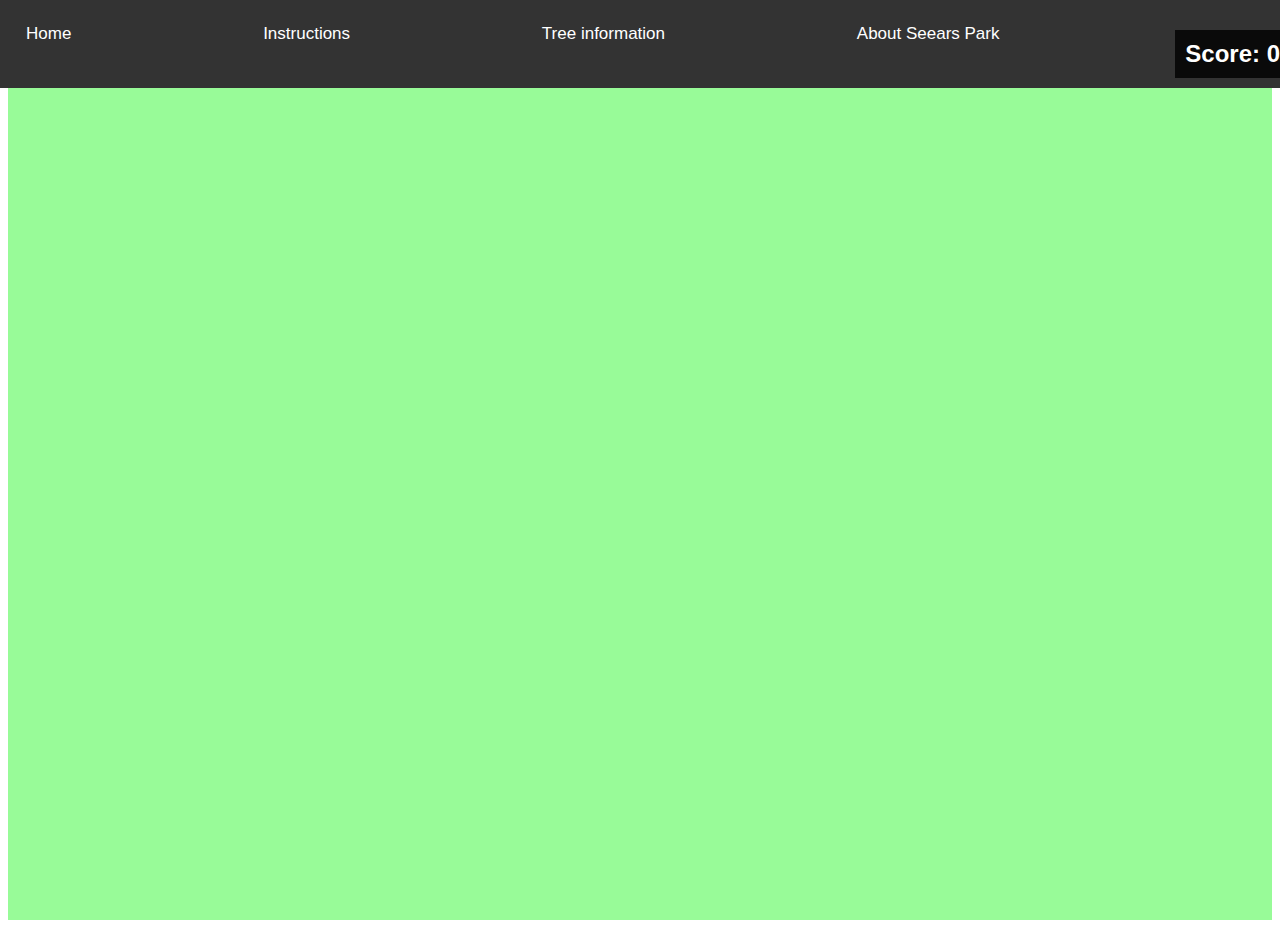
==== index.html @ ac099069 "update nav bar" ====
<!DOCTYPE html>
<html lang="en">

<head>
  <meta charset="UTF-8">
  <title>Seears Park Tree-sure Trail</title>
  <link rel="stylesheet" href="styles.css">
  <script src="script.js"></script>
  
<script async defer
  src="https://maps.googleapis.com/maps/api/js?key=AIzaSyCcPEL3GsHaFKvBHv1gX2ergBKIA1HIq3o&callback=initMap&libraries=geometry">
</script>
</head>

  <!-- Navbar -->
<body>
  <div class="navbar">
    <a href="https://rosalindhook.github.io/YourSpace_treasurehunt/">Home</a>
    <a href="https://rosalindhook.github.io/YourSpace_treasurehunt/instructions/">Instructions</a>
    <a href="https://rosalindhook.github.io/YourSpace_treasurehunt/information/">Tree information</a>
    <a href="https://rosalindhook.github.io/YourSpace_treasurehunt/about/">About Seears Park</a>
    <span id="score">Score: 0</span>
  </div>

<!-- Main page content -->

<!-- Main map -->
<div id="tree_map"></div>

<!-- Pop-up box content when object found -->
  <div class="popup" id="popupBox">
    <img id="popupImage" src="" alt="Found Object">
    <p id="popupInfo"></p>
    <button onclick="closePopup()">Close</button>
    </div>

</body>

</html>
---- styles.css ----
/* Top navigation bar */
.navbar {
  font-family: "Arial", sans-serif;
  position: fixed;
  top: 0;
  left: 0;
  width: 100%;
  background-color: #333;
  color: #fff;
  display: flex;
  justify-content: space-between;
  padding: 10px;
  z-index: 9999;
}

.navbar a {
  font-size: 16px;
  float: left;
  color: white;
  text-align: center;
  padding: 14px 16px;
  text-decoration: none;
  font-size: 17px;
}

.navbar a:hover {
  background-color: #ddd;
  color: black;
}

/* Styling for the user's score */
#score {
  position: relative;
  z-index: 1;
  font-size: 24px;
  font-weight: bold;
  color: white;
  background-color: rgba(0, 0, 0, 0.8);
  padding: 10px;
  margin-top: 20px; /* Adjust this value as needed */
}

.content {
  padding-top: 60px; /* Adjust the top padding to accommodate the navbar */
}

.instructions {
  font-family: "Arial", sans-serif;
  margin-top: 20px; /* Adjust the margin as desired */
}

/* Main map */
#tree_map {
  margin-top: 20px; /* Adjust the margin as desired */
  height: 100vh; /* Use 100% height of viewport or adjust as needed */
  width: 100%;
  background-color: palegreen;
}

/* Styles for the pop-up box */
 
.popup {
    display: none;
    position: fixed;
    top: 50%;
    left: 50%;
    transform: translate(-50%, -50%);
    background-color: #ffffff;
    border: 1px solid #000000;
    box-shadow: 0 0 5px rgba(0, 0, 0, 0.3);
    padding: 20px;
    z-index: 9999;
    max-width: 400px;
}

.popup img {
    max-width: 100%;
    height: auto;
    margin-bottom: 10px;
}

.popup p {
    margin-bottom: 10px;
}

.popup button {
    padding: 10px 20px;
    background-color: #337ab7;
    color: #ffffff;
    border: none;
    cursor: pointer;
    font-size: 16px;
}

.popup button:hover {
    background-color: #23527c;
}
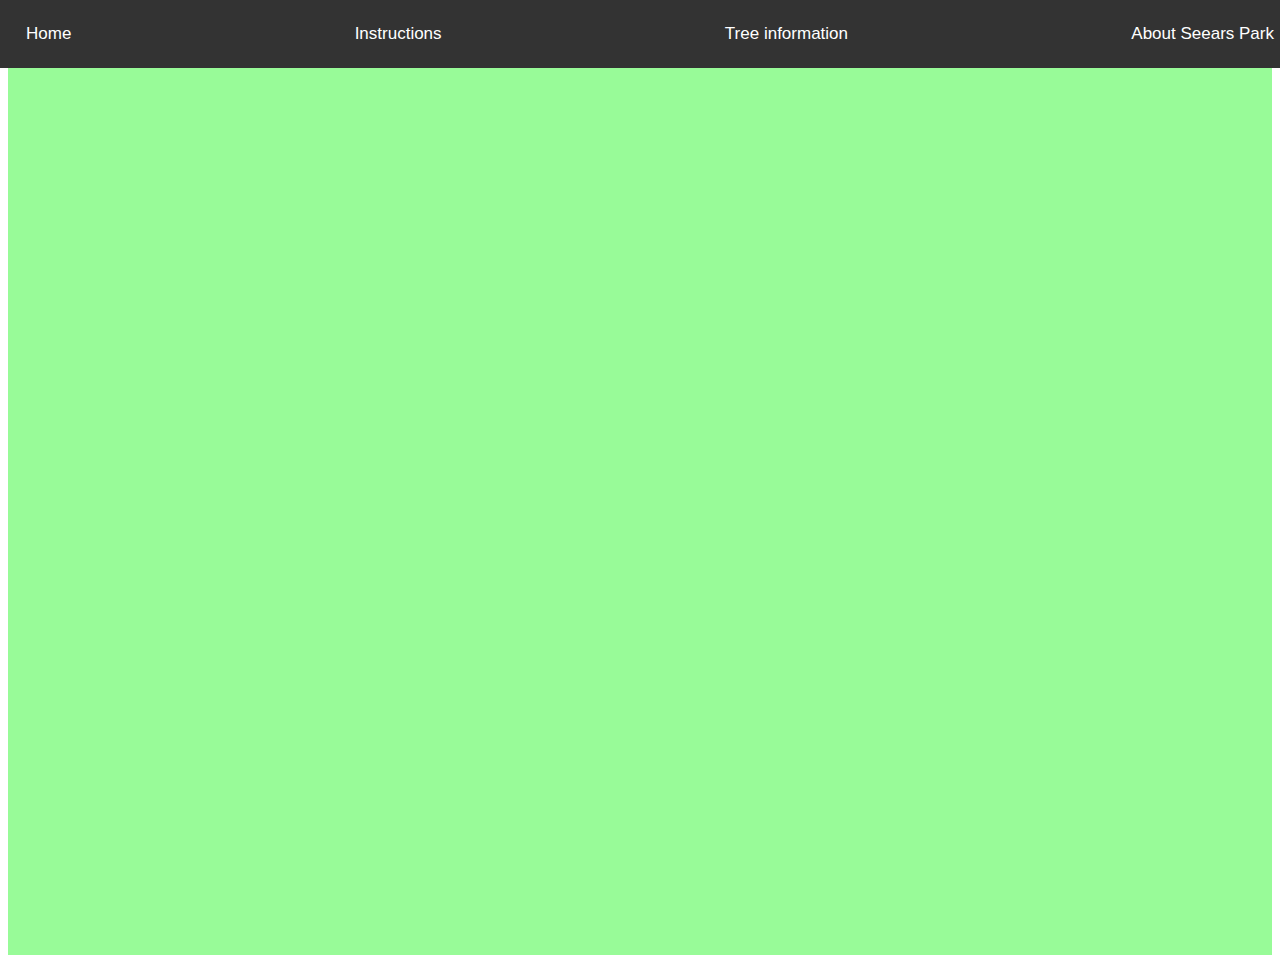
==== commit cb7d7acd: "Update index.html" ====
--- a/index.html
+++ b/index.html
@@ -15,10 +15,11 @@
   <!-- Navbar -->
 <body>
   <div class="navbar">
-    <a href="https://rosalindhook.github.io/YourSpace_treasurehunt/">Home</a>
-    <a href="https://rosalindhook.github.io/YourSpace_treasurehunt/instructions/">Instructions</a>
-    <a href="https://rosalindhook.github.io/YourSpace_treasurehunt/information/">Tree information</a>
-    <a href="https://rosalindhook.github.io/YourSpace_treasurehunt/about/">About Seears Park</a>
+    <a href="index.html" target="_blank" >Home</a>
+    <a href="instructions.html" target="_blank" >Instructions</a>
+    <a href="information.html" target="_blank" >Tree information</a>
+    <a href="about.html" target="_blank" >About Seears Park</a>
+  </div>
     <span id="score">Score: 0</span>
   </div>
 
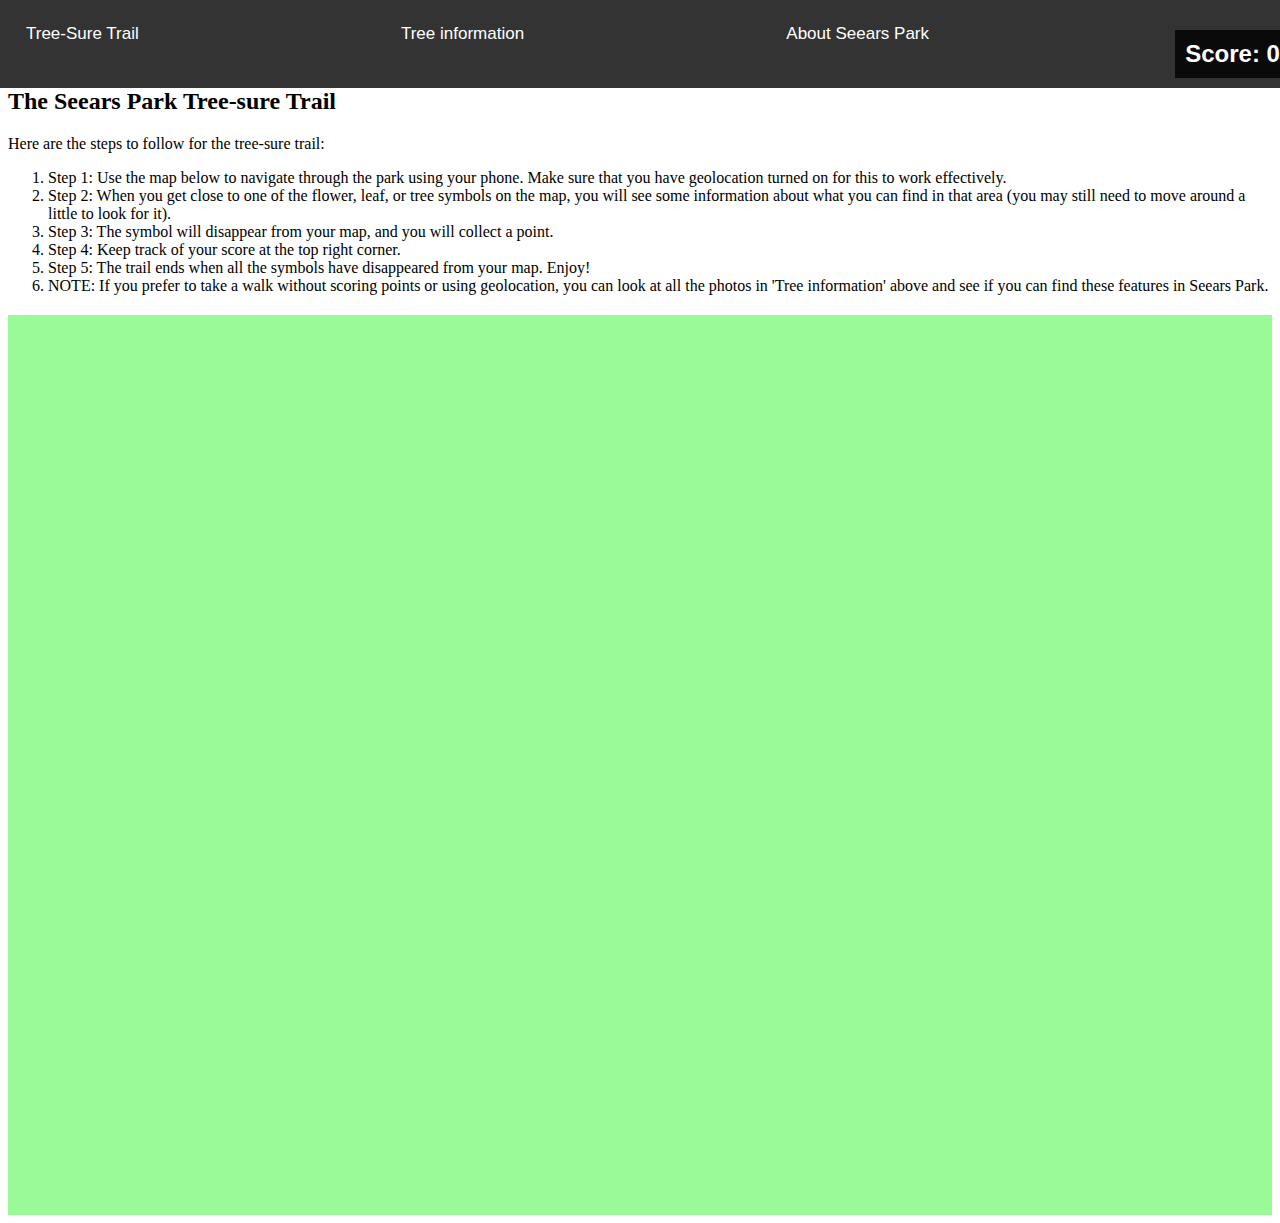
==== commit bf632a0a: "Update index.html" ====
--- a/index.html
+++ b/index.html
@@ -15,16 +15,27 @@
   <!-- Navbar -->
 <body>
   <div class="navbar">
-    <a href="index.html" target="_blank" >Home</a>
-    <a href="instructions.html" target="_blank" >Instructions</a>
+    <a href="index.html" target="_blank" >Tree-Sure Trail</a>
     <a href="information.html" target="_blank" >Tree information</a>
     <a href="about.html" target="_blank" >About Seears Park</a>
-  </div>
     <span id="score">Score: 0</span>
   </div>
 
-<!-- Main page content -->
+  <!-- Instructions content -->
+  <div class="content">
+    <h2>The Seears Park Tree-sure Trail</h2>
+    <p>Here are the steps to follow for the tree-sure trail:</p>
+    <ol>
+      <li>Step 1: Use the map below to navigate through the park using your phone. Make sure that you have geolocation turned on for this to work effectively.</li>
+      <li>Step 2: When you get close to one of the flower, leaf, or tree symbols on the map, you will see some information about what you can find in that area (you may still need to move around a little to look for it).</li>
+      <li>Step 3: The symbol will disappear from your map, and you will collect a point.</li>
+      <li>Step 4: Keep track of your score at the top right corner.</li>
+      <li>Step 5: The trail ends when all the symbols have disappeared from your map. Enjoy!</li>
+      <li>NOTE: If you prefer to take a walk without scoring points or using geolocation, you can look at all the photos in 'Tree information' above and see if you can find these features in Seears Park.</li>
+    </ol>
+  </div>
 
+  
 <!-- Main map -->
 <div id="tree_map"></div>
 
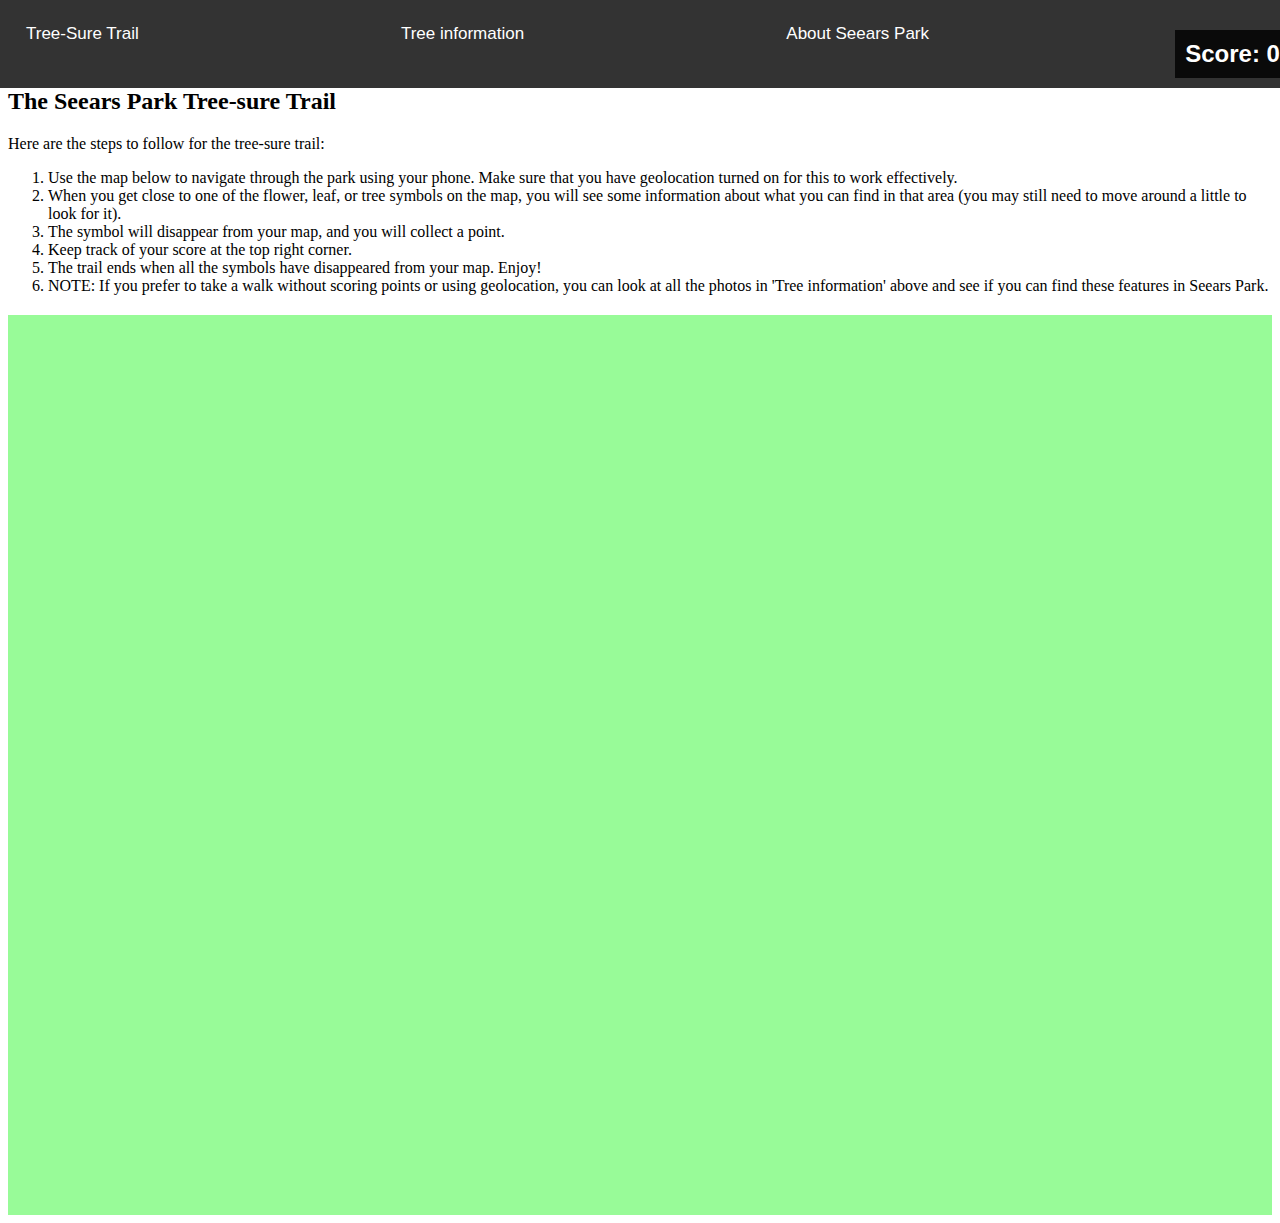
==== commit 3bf609c0: "Update index.html" ====
--- a/index.html
+++ b/index.html
@@ -26,11 +26,11 @@
     <h2>The Seears Park Tree-sure Trail</h2>
     <p>Here are the steps to follow for the tree-sure trail:</p>
     <ol>
-      <li>Step 1: Use the map below to navigate through the park using your phone. Make sure that you have geolocation turned on for this to work effectively.</li>
-      <li>Step 2: When you get close to one of the flower, leaf, or tree symbols on the map, you will see some information about what you can find in that area (you may still need to move around a little to look for it).</li>
-      <li>Step 3: The symbol will disappear from your map, and you will collect a point.</li>
-      <li>Step 4: Keep track of your score at the top right corner.</li>
-      <li>Step 5: The trail ends when all the symbols have disappeared from your map. Enjoy!</li>
+      <li>Use the map below to navigate through the park using your phone. Make sure that you have geolocation turned on for this to work effectively.</li>
+      <li>When you get close to one of the flower, leaf, or tree symbols on the map, you will see some information about what you can find in that area (you may still need to move around a little to look for it).</li>
+      <li>The symbol will disappear from your map, and you will collect a point.</li>
+      <li>Keep track of your score at the top right corner.</li>
+      <li>The trail ends when all the symbols have disappeared from your map. Enjoy!</li>
       <li>NOTE: If you prefer to take a walk without scoring points or using geolocation, you can look at all the photos in 'Tree information' above and see if you can find these features in Seears Park.</li>
     </ol>
   </div>
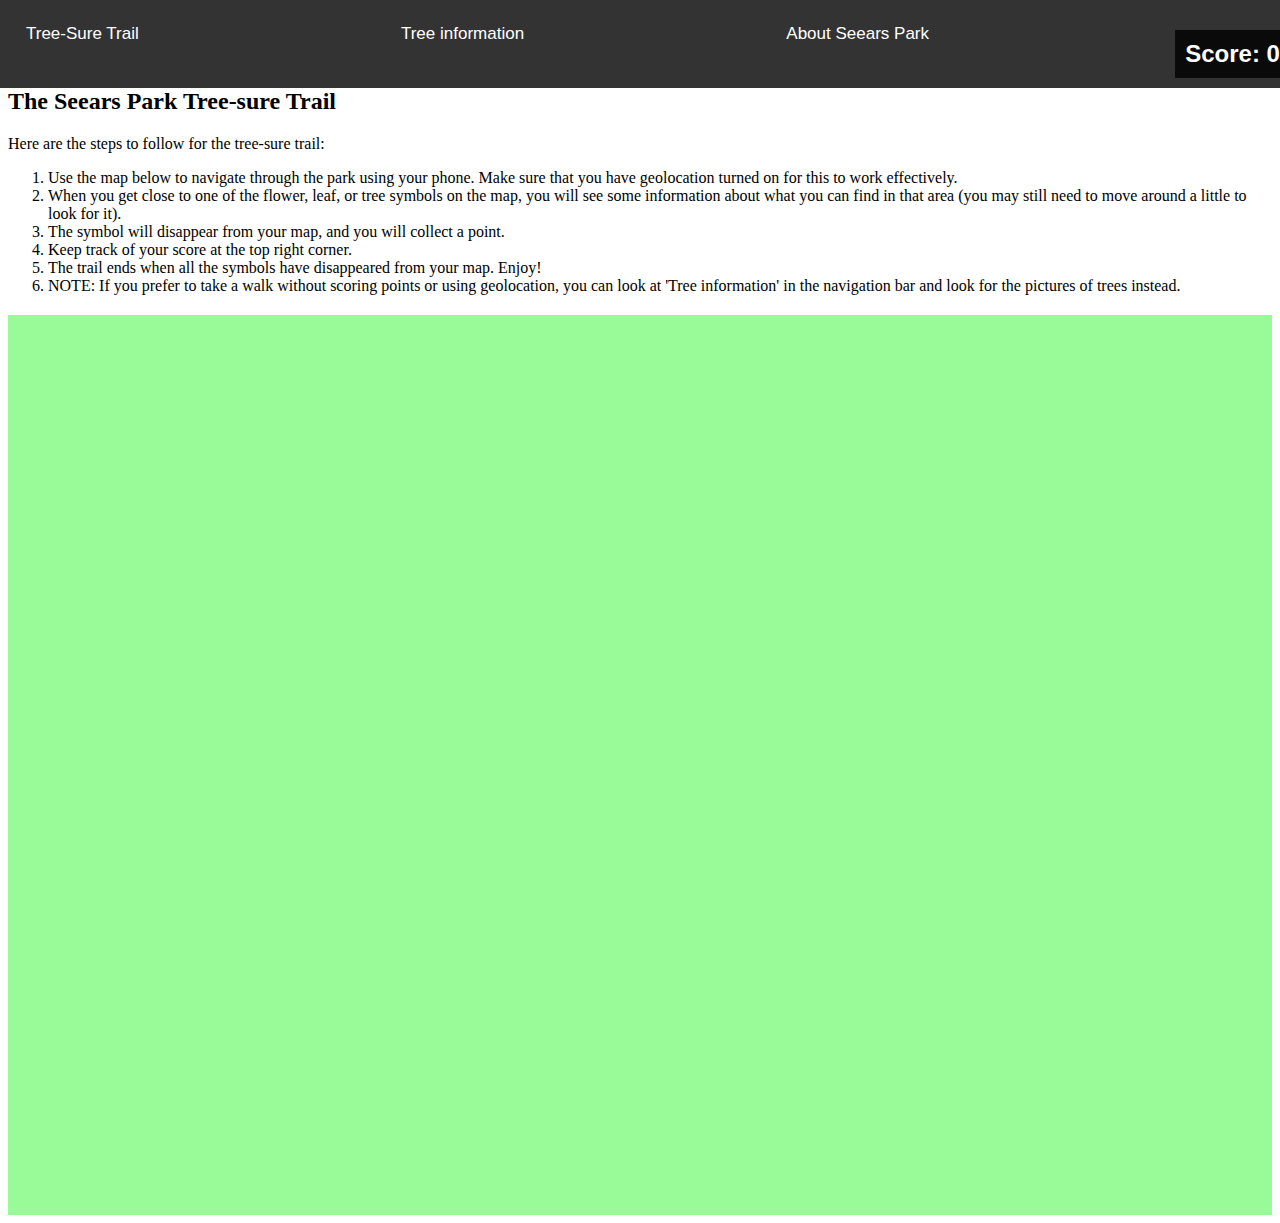
==== commit c20b06fa: "Update index.html" ====
--- a/index.html
+++ b/index.html
@@ -31,7 +31,7 @@
       <li>The symbol will disappear from your map, and you will collect a point.</li>
       <li>Keep track of your score at the top right corner.</li>
       <li>The trail ends when all the symbols have disappeared from your map. Enjoy!</li>
-      <li>NOTE: If you prefer to take a walk without scoring points or using geolocation, you can look at all the photos in 'Tree information' above and see if you can find these features in Seears Park.</li>
+      <li>NOTE: If you prefer to take a walk without scoring points or using geolocation, you can look at 'Tree information' in the navigation bar and look for the pictures of trees instead.</li>
     </ol>
   </div>
 
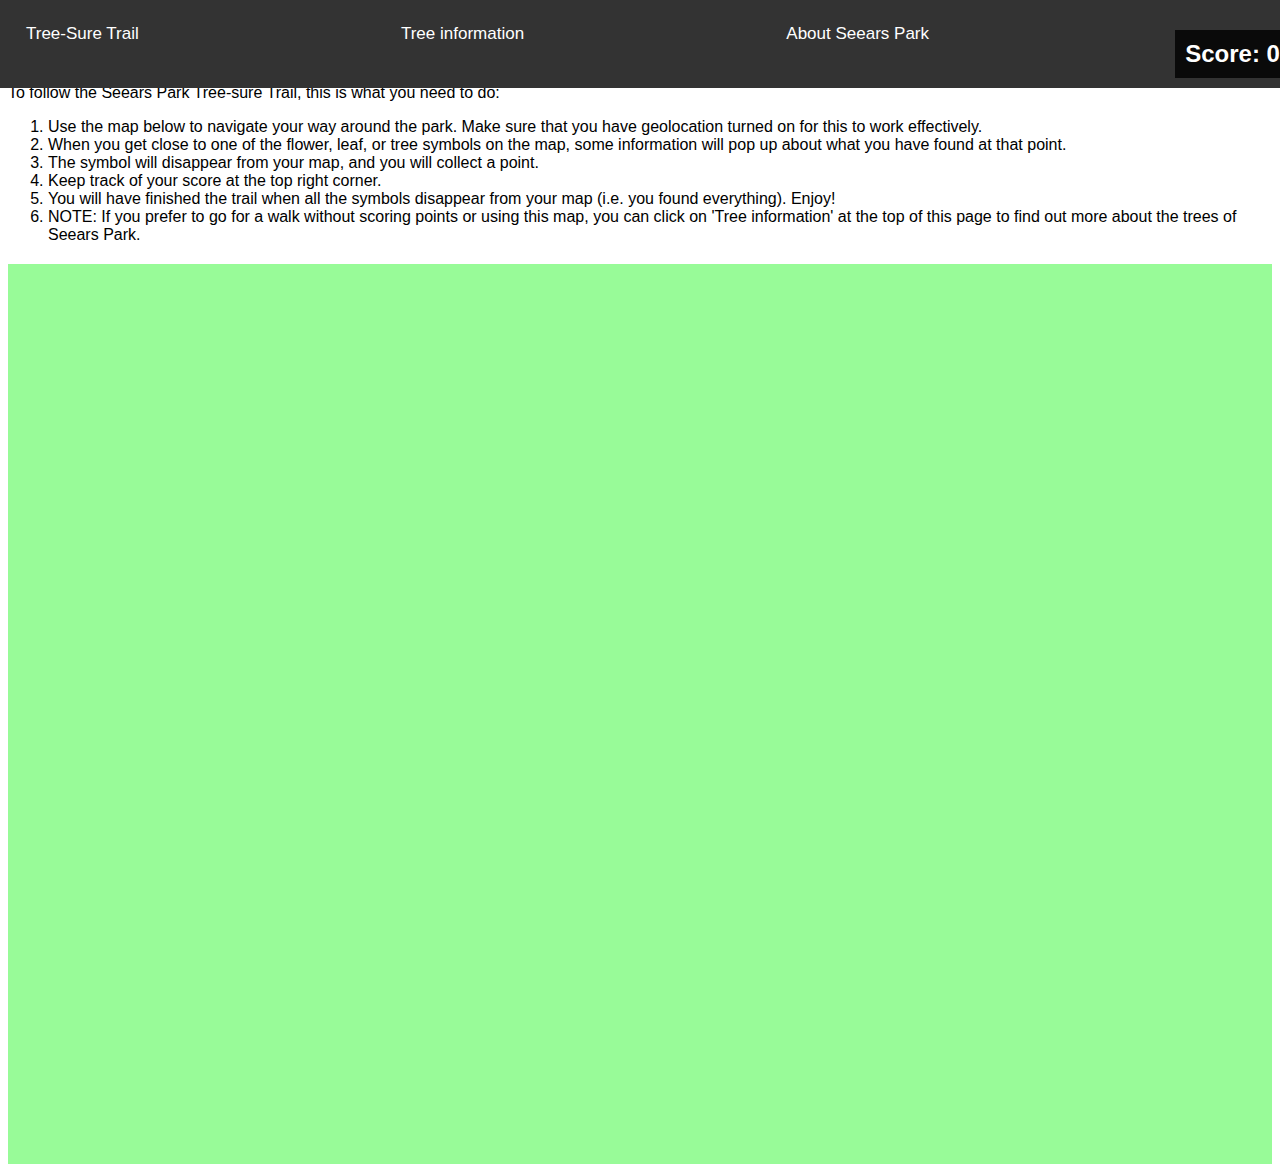
==== commit e77a4989: "Update index.html" ====
--- a/index.html
+++ b/index.html
@@ -23,18 +23,16 @@
 
   <!-- Instructions content -->
   <div class="content">
-    <h2>The Seears Park Tree-sure Trail</h2>
-    <p>Here are the steps to follow for the tree-sure trail:</p>
+    <p>To follow the Seears Park Tree-sure Trail, this is what you need to do:</p>
     <ol>
-      <li>Use the map below to navigate through the park using your phone. Make sure that you have geolocation turned on for this to work effectively.</li>
-      <li>When you get close to one of the flower, leaf, or tree symbols on the map, you will see some information about what you can find in that area (you may still need to move around a little to look for it).</li>
+      <li>Use the map below to navigate your way around the park. Make sure that you have geolocation turned on for this to work effectively.</li>
+      <li>When you get close to one of the flower, leaf, or tree symbols on the map, some information will pop up about what you have found at that point.</li>
       <li>The symbol will disappear from your map, and you will collect a point.</li>
       <li>Keep track of your score at the top right corner.</li>
-      <li>The trail ends when all the symbols have disappeared from your map. Enjoy!</li>
-      <li>NOTE: If you prefer to take a walk without scoring points or using geolocation, you can look at 'Tree information' in the navigation bar and look for the pictures of trees instead.</li>
+      <li>You will have finished the trail when all the symbols disappear from your map (i.e. you found everything). Enjoy!</li>
+      <li>NOTE: If you prefer to go for a walk without scoring points or using this map, you can click on 'Tree information' at the top of this page to find out more about the trees of Seears Park.</li>
     </ol>
   </div>
-
   
 <!-- Main map -->
 <div id="tree_map"></div>
--- a/styles.css
+++ b/styles.css
@@ -42,11 +42,7 @@
 
 .content {
   padding-top: 60px; /* Adjust the top padding to accommodate the navbar */
-}
-
-.instructions {
   font-family: "Arial", sans-serif;
-  margin-top: 20px; /* Adjust the margin as desired */
 }
 
 /* Main map */
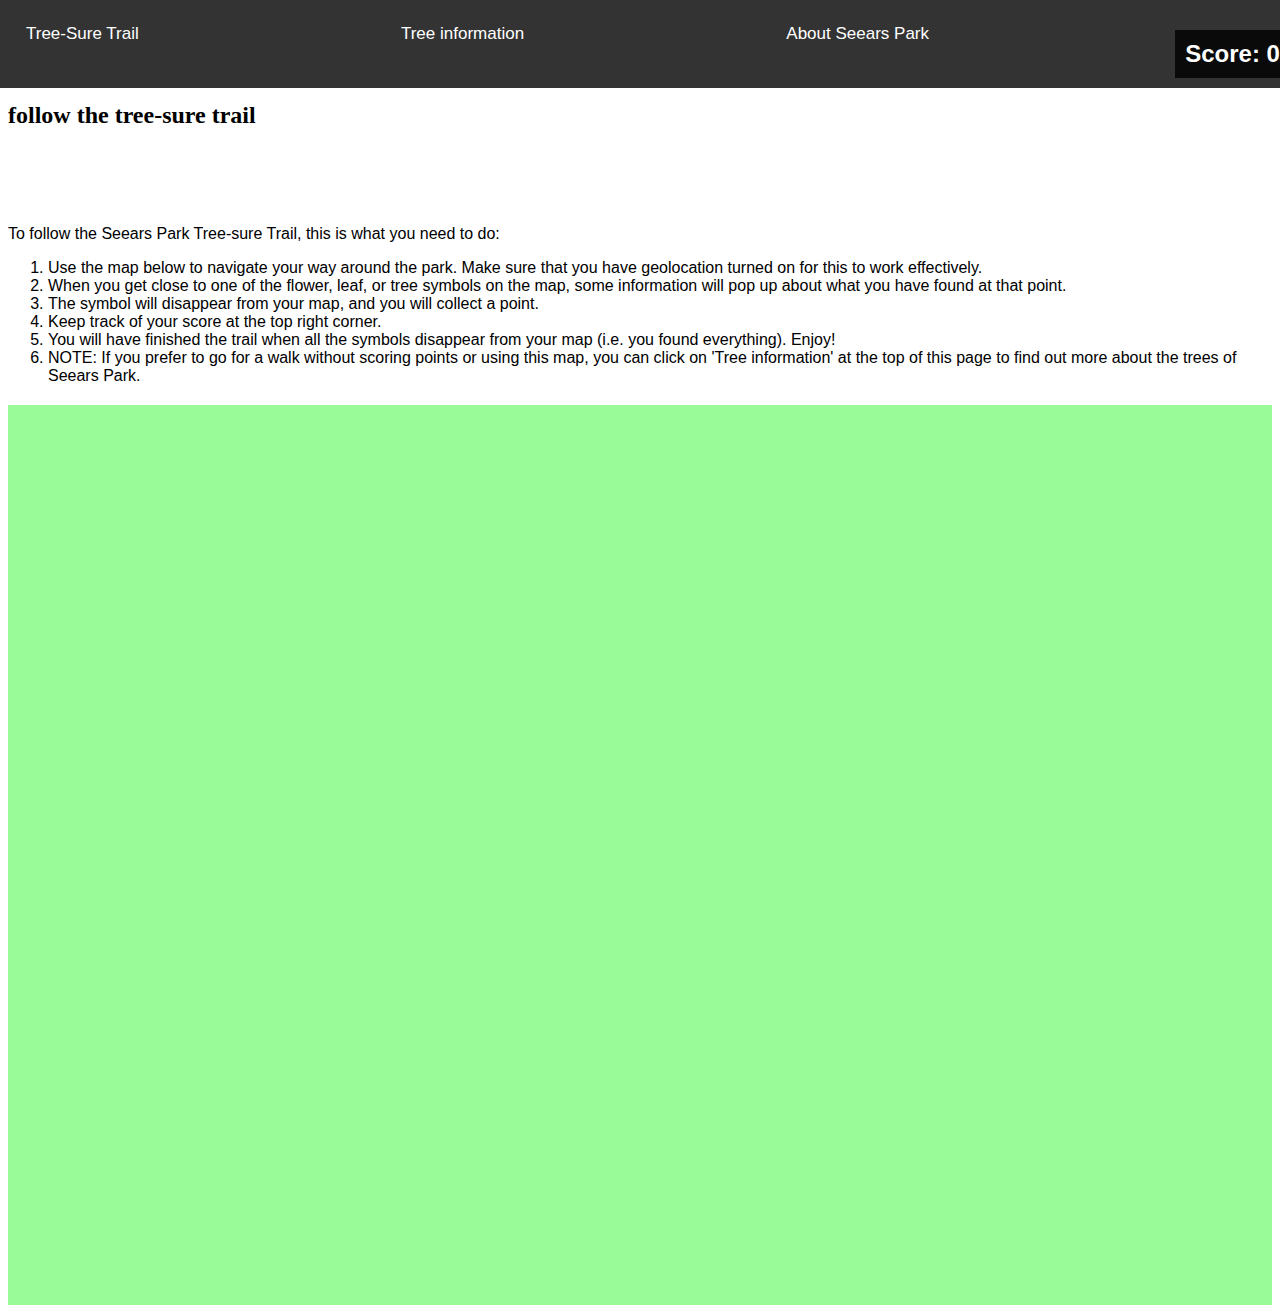
==== commit 2682eead: "Update index.html" ====
--- a/index.html
+++ b/index.html
@@ -5,6 +5,7 @@
   <meta charset="UTF-8">
   <title>Seears Park Tree-sure Trail</title>
   <link rel="stylesheet" href="styles.css">
+  <link href="https://cdn.jsdelivr.net/npm/bootstrap@5.3.0-alpha1/dist/css/bootstrap.min.css" rel="stylesheet" integrity="sha384-GLhlTQ8iRABdZLl6O3oVMWSktQOp6b7In1Zl3/Jr59b6EGGoI1aFkw7cmDA6j6gD" crossorigin="anonymous">
   <script src="script.js"></script>
   
 <script async defer
@@ -21,6 +22,18 @@
     <span id="score">Score: 0</span>
   </div>
 
+   <!--Grid row 1-->
+        <div class="row d-flex justify-content-center">
+            <div class="col-md-12 mb-4 white-text text-center wow fadeIn">
+                <h1 class="display-3 font-weight-bold white-text mb-0 pt-md-5 pt-5>curate.com">Seears Park</h1>
+                <hr class="hr-light my-4 w-100 mx-auto;">
+                <h2 class="subtext-header mt-2 mb-4">follow the tree-sure trail</h2>
+            </div>
+        </div>
+  <!--Grid row-->
+
+  <!--Grid row 2-->
+  <div class="row d-flex justify-content-center">  
   <!-- Instructions content -->
   <div class="content">
     <p>To follow the Seears Park Tree-sure Trail, this is what you need to do:</p>
@@ -33,6 +46,8 @@
       <li>NOTE: If you prefer to go for a walk without scoring points or using this map, you can click on 'Tree information' at the top of this page to find out more about the trees of Seears Park.</li>
     </ol>
   </div>
+</div>
+<!--Grid row-->
   
 <!-- Main map -->
 <div id="tree_map"></div>
